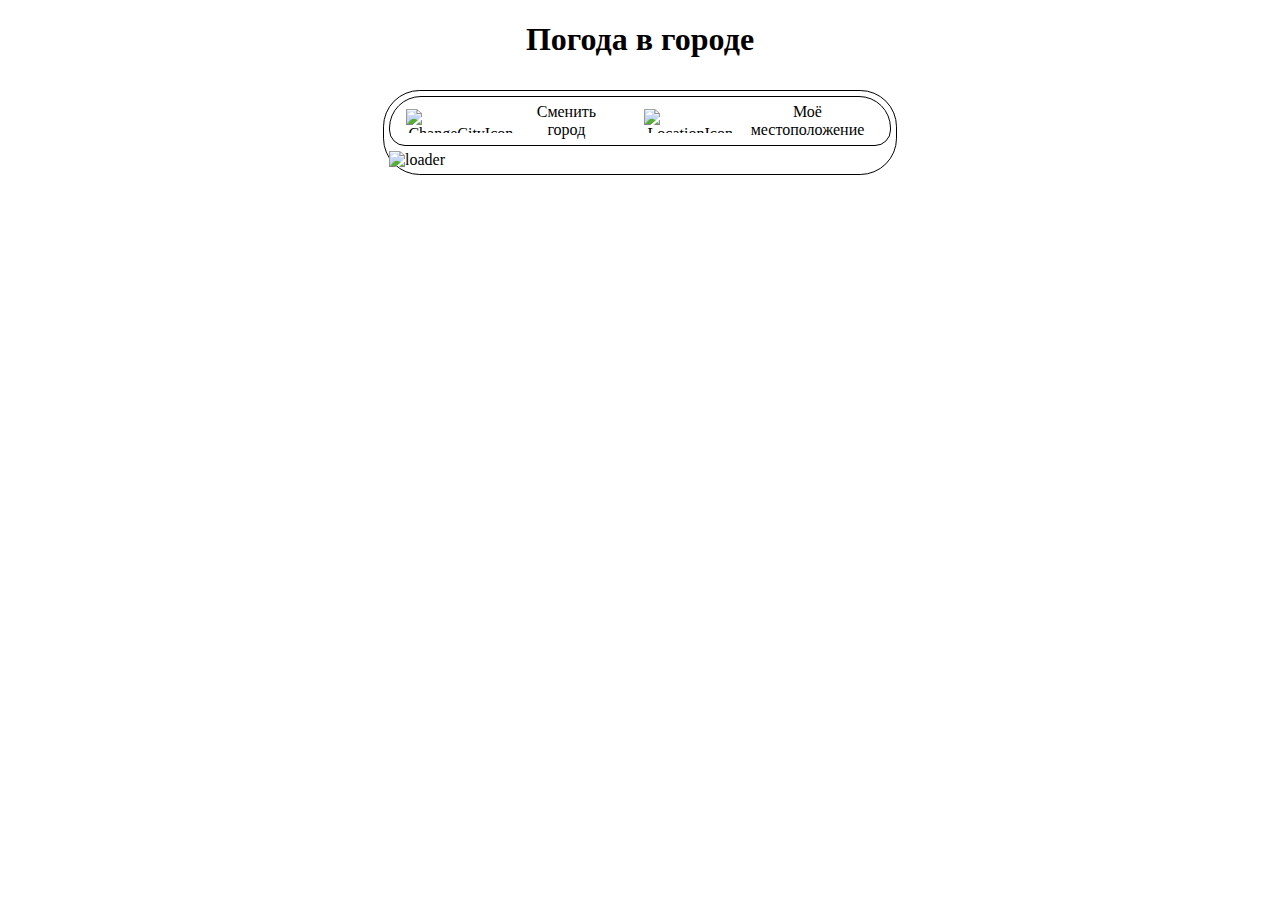
==== Задание-3/index.html @ 02e1ff83 "Задание-3 добавлено" ====
<!DOCTYPE html>
<html lang="ru">
<head>
    <meta charset="UTF-8">
    <meta name="viewport" content="width=device-width, initial-scale=1.0 maximum-scale=1.0, user-scalable=0">    
    <link rel="shortcut icon" href="#" type="image/x-icon">
    <link rel="stylesheet" type="text/css" href="./css/weather.css" />
    <title>Погодник</title>
</head>

<body>
  
    <main>
        <h1>Погода в городе</h1>
        <section id="pic_day_weather">

            <div id="weather_navigation">
                
                <div id="weather_change_city" class="weather_navigation_btn">
                    <img id="change_img" class="change_city_img" src="../img/return.svg" alt="ChangeCityIcon">
                    <span>Сменить город</span> 
                </div>
                <div id="weather_my_city" class="weather_navigation_btn">
                    <img id="my_img" class="change_city_img" src="../img/location.svg" alt="LocationIcon">
                    <span>Моё местоположение</span> 
                </div>
                
            </div>
        
            <div id="weather_window">
                <img class="loader" src="../img/loading1.gif" alt="loader">
            </div>
        
        </section>
    </main>


    <!-- <script
        src="https://code.jquery.com/jquery-3.7.1.js"
        integrity="sha256-eKhayi8LEQwp4NKxN+CfCh+3qOVUtJn3QNZ0TciWLP4="
        crossorigin="anonymous">
    </script> -->
    <script src="./js/jquery-3.7.1.min.js"></script> 
    <script type="module" src="./js/main.js"></script>

</body>
</html>
---- Задание-3/css/weather.css ----
/* Лоадер погодника*/
.loader {
    object-fit: contain;
    display: block;
    margin: 0 auto;
}


/* Погодник */

h1 {
    text-align: center;
}

#pic_day_weather {
    width: fit-content;
    margin-left: auto;
    margin-right: auto;
    margin-top: 2em; 
    padding: 0.3em;
    border: #000 solid 1px;
    border-radius: 2.3em;
}

#weather_window,
#weather_navigation {   
    max-width: 500px;
    position: relative;     
}


#weather_navigation {
    height: 3em;
    display: flex;
    flex-flow: row nowrap;
    justify-content: space-between;
    border: #000 solid 1px;
    border-radius: 2em 2em 1em 1em;
    margin-bottom: 0.3em;    
}

.weather_navigation_btn {
    margin-inline: 1em;
    text-align: center;
    display: flex;
    flex-flow: row nowrap;
    justify-content: center;
    align-items: center;
    cursor: pointer;
}

.weather_navigation_btn:hover {
    color: #f7d36e;
    text-shadow: 0 0 1.0em #000, 
                 0 0 0.2em #000;  
}

.change_city_img{
   height: 1.5em;
   margin-right: 0.3em;

   transform: rotateZ(0deg);
   transition: transform 2s linear;
}

.cci_hover_change{
    transform: rotateZ(-360deg);
}


.container {
    width: 100%;    
}

.container::after {
    content: '';
    position: absolute;
    width: 100%;
    height: 100%;
    border-radius: 1em 1em 2em 2em;
    background: rgba(0,0,0,0.8);
    left: 0;
    top: 0;            
    opacity:var(--opacity, 0);
    transition: opacity 0.6s;
}

#head_weather {
    height: 7.5em;
    display: flex;
    flex-flow: row nowrap;
    border: #000 solid 1px;
    border-radius: 1em;
    margin-bottom: 0.3em;
    padding-top: 0.5em;
    padding-left: 1em;    
}

.region {
    width: 50%;
    z-index: 1;   
    display: flex;
    flex-flow: column nowrap;
    justify-content: space-between;      
}

.region::before {
    content: 'Такой город не найден!';
    color: #06fc6c;
    text-align: center;
    padding: 1em;
    position: absolute;
    width: 50%;
    height: fit-content;
    background: #000;
    left: 25%;
    top: 40%;
    border-radius: 2em;                
    visibility: var(--visibility, hidden);
}

.region_title {
    font-size: 0.7em;
    display: flex;
    flex-flow: row nowrap;
    justify-content: space-between;     
}

.city {
    font-size: 3em;
    text-align: center;
}

.sun {
    width: 25%;
    text-align: center;
}

#middle_weather {    
    display: flex;
    flex-flow: row nowrap;
    border: #000 solid 1px;
    border-radius: 1em;
    margin-bottom: 0.3em;
    padding-left: 1em;   
}

#temp {
    width: 100%;
    display: flex;
    flex-flow: row nowrap;  
}

.weather_icon,
.additional_icon {
    width: 25%;
    object-fit: contain;
}

.temperature {
    width: 40%;
        
    font-size: 4em;
    display: flex;
    justify-content: center;
    align-items: center;
}

#max_min {
    width: 35%;
    text-align: center;
    display: flex;
    flex-flow: column nowrap;
    justify-content: space-evenly;    
}

#description_weather {
    width: 100%;
    text-align: center;
    padding: 0.5em;
    box-sizing: border-box;
    border: #000 solid 1px;
    border-radius: 1em;
    margin-bottom: 0.3em; 
}

.additional_div {
    width: 100%;
    display: flex;
    flex-flow: row nowrap;
    border: #000 solid 1px;
    border-radius: 1em;
    margin-bottom: 0.3em;
    padding: 0.5em;
    box-sizing: border-box;
}

.additional_div:last-of-type {
    border-radius: 1em 1em 2em 2em;
    margin-bottom: 0;
}

.additional {
    width: 50%;
    text-align: center;
    display: flex;
    flex-flow: row nowrap;
}

.additional_value {
    width: 75%;
    display: flex;
    flex-flow: column nowrap;
    justify-content: space-evenly;
}

#wind-div {
    display: flex;
    flex-flow: row nowrap;
    justify-content: center;
    align-items: center;
}

.wind_nav {
    height: 1.5em;
    margin-right: 0.3em;
    transform: rotate(0deg);
}

#new_city_form {
    width: 100%;
    text-align: center;
}

#new_city_form span {
    font-size: 0.8em;
    color: #fff;
}

#new_city_form input {
    width: 80%;
    padding-inline: 0.5em;
    text-align: center;   
    font-size: 1.3em;
    font-family: inherit;
    font-weight: bold;
    border: #000 solid 1px;
    border-radius: 0.5em;
}

#new_city_form div {
    margin-top: 0.5em;
    display: flex;
    flex-flow: row nowrap;
    gap: 1em;
    justify-content: center;
}

#new_city_form button {
    width: 40%;
    font-family: inherit;
    font-weight: bold;
    border: #000 solid 1px;
    border-radius: 1em;
    background-color: silver;
    cursor: pointer;
}

#new_city_close {
    position: absolute;
    right: 40%;
    top: 1em;
    width: 3em;
    height: 3em;
    background-color: #fff;
    border-radius: 50%;
    cursor: pointer;
}

#new_city_close img {
    object-fit: contain;
}
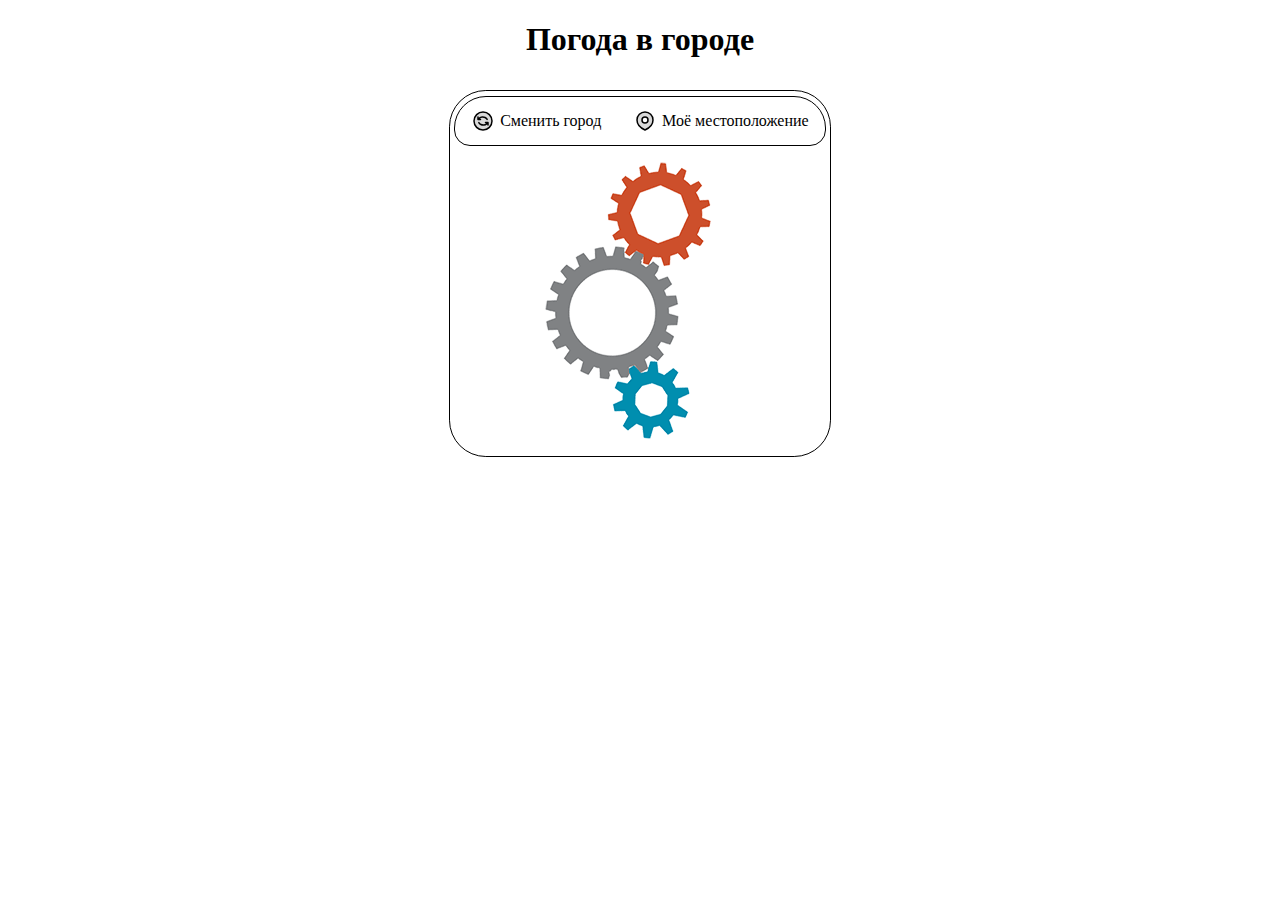
==== commit 7f2a9a47: "доработано для локального тестирования (без liveserver)" ====
--- a/Задание-3/index.html
+++ b/Задание-3/index.html
@@ -4,7 +4,16 @@
     <meta charset="UTF-8">
     <meta name="viewport" content="width=device-width, initial-scale=1.0 maximum-scale=1.0, user-scalable=0">    
     <link rel="shortcut icon" href="#" type="image/x-icon">
-    <link rel="stylesheet" type="text/css" href="./css/weather.css" />
+    <link rel="stylesheet" type="text/css" href="css/weather.css" />
+    <!-- <script
+        src="https://code.jquery.com/jquery-3.7.1.js"
+        integrity="sha256-eKhayi8LEQwp4NKxN+CfCh+3qOVUtJn3QNZ0TciWLP4="
+        crossorigin="anonymous">
+    </script> -->
+    <script src="js/jquery-3.7.1.min.js"></script> 
+
+    <!-- <script type="module" src="js/main.js"></script> -->      <!-- если на liveserver --> 
+    <script src="js/main.js"></script>                             <!-- если без liveserver -->
     <title>Погодник</title>
 </head>
 
@@ -17,31 +26,22 @@
             <div id="weather_navigation">
                 
                 <div id="weather_change_city" class="weather_navigation_btn">
-                    <img id="change_img" class="change_city_img" src="../img/return.svg" alt="ChangeCityIcon">
+                    <img id="change_img" class="change_city_img" src="img/return.svg" alt="ChangeCityIcon">
                     <span>Сменить город</span> 
                 </div>
                 <div id="weather_my_city" class="weather_navigation_btn">
-                    <img id="my_img" class="change_city_img" src="../img/location.svg" alt="LocationIcon">
+                    <img id="my_img" class="change_city_img" src="img/location.svg" alt="LocationIcon">
                     <span>Моё местоположение</span> 
                 </div>
                 
             </div>
         
             <div id="weather_window">
-                <img class="loader" src="../img/loading1.gif" alt="loader">
+                <img class="loader" src="img/loading1.gif" alt="loader">
             </div>
         
         </section>
     </main>
 
-
-    <!-- <script
-        src="https://code.jquery.com/jquery-3.7.1.js"
-        integrity="sha256-eKhayi8LEQwp4NKxN+CfCh+3qOVUtJn3QNZ0TciWLP4="
-        crossorigin="anonymous">
-    </script> -->
-    <script src="./js/jquery-3.7.1.min.js"></script> 
-    <script type="module" src="./js/main.js"></script>
-
 </body>
 </html>